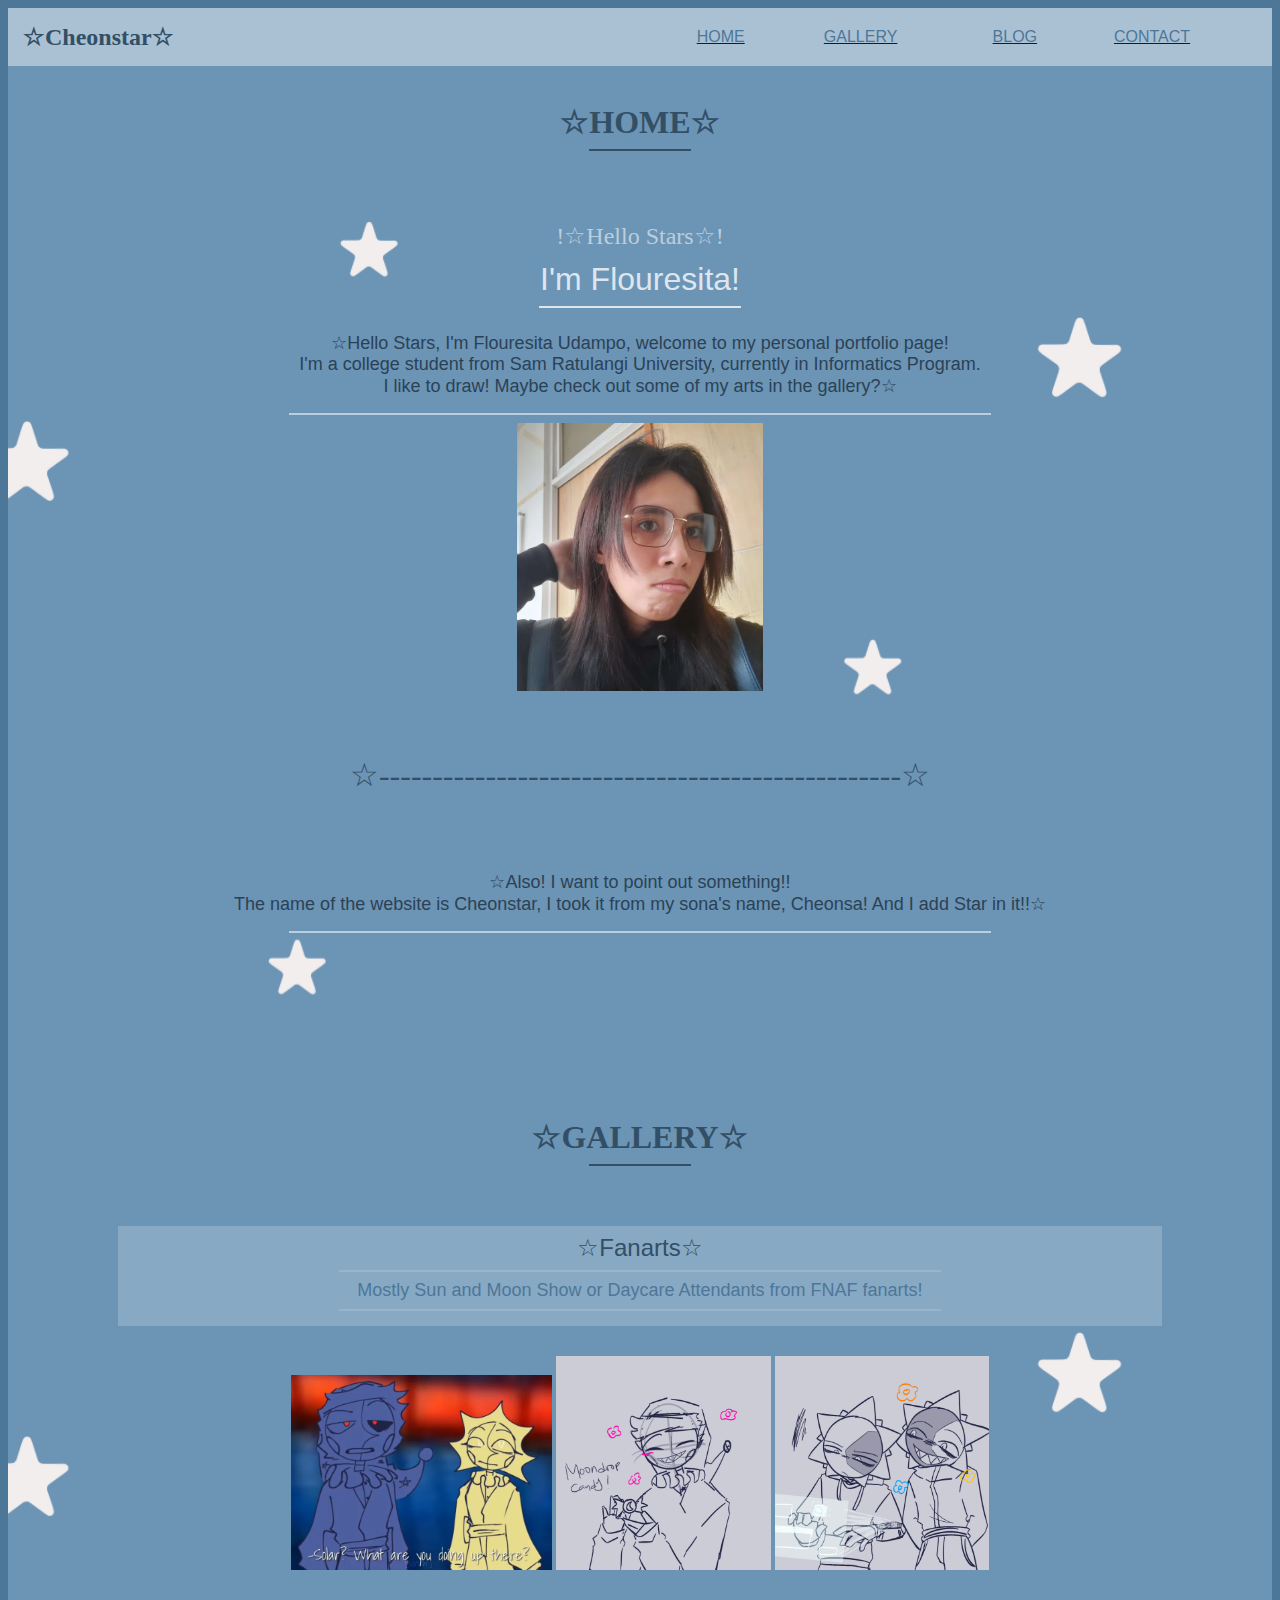
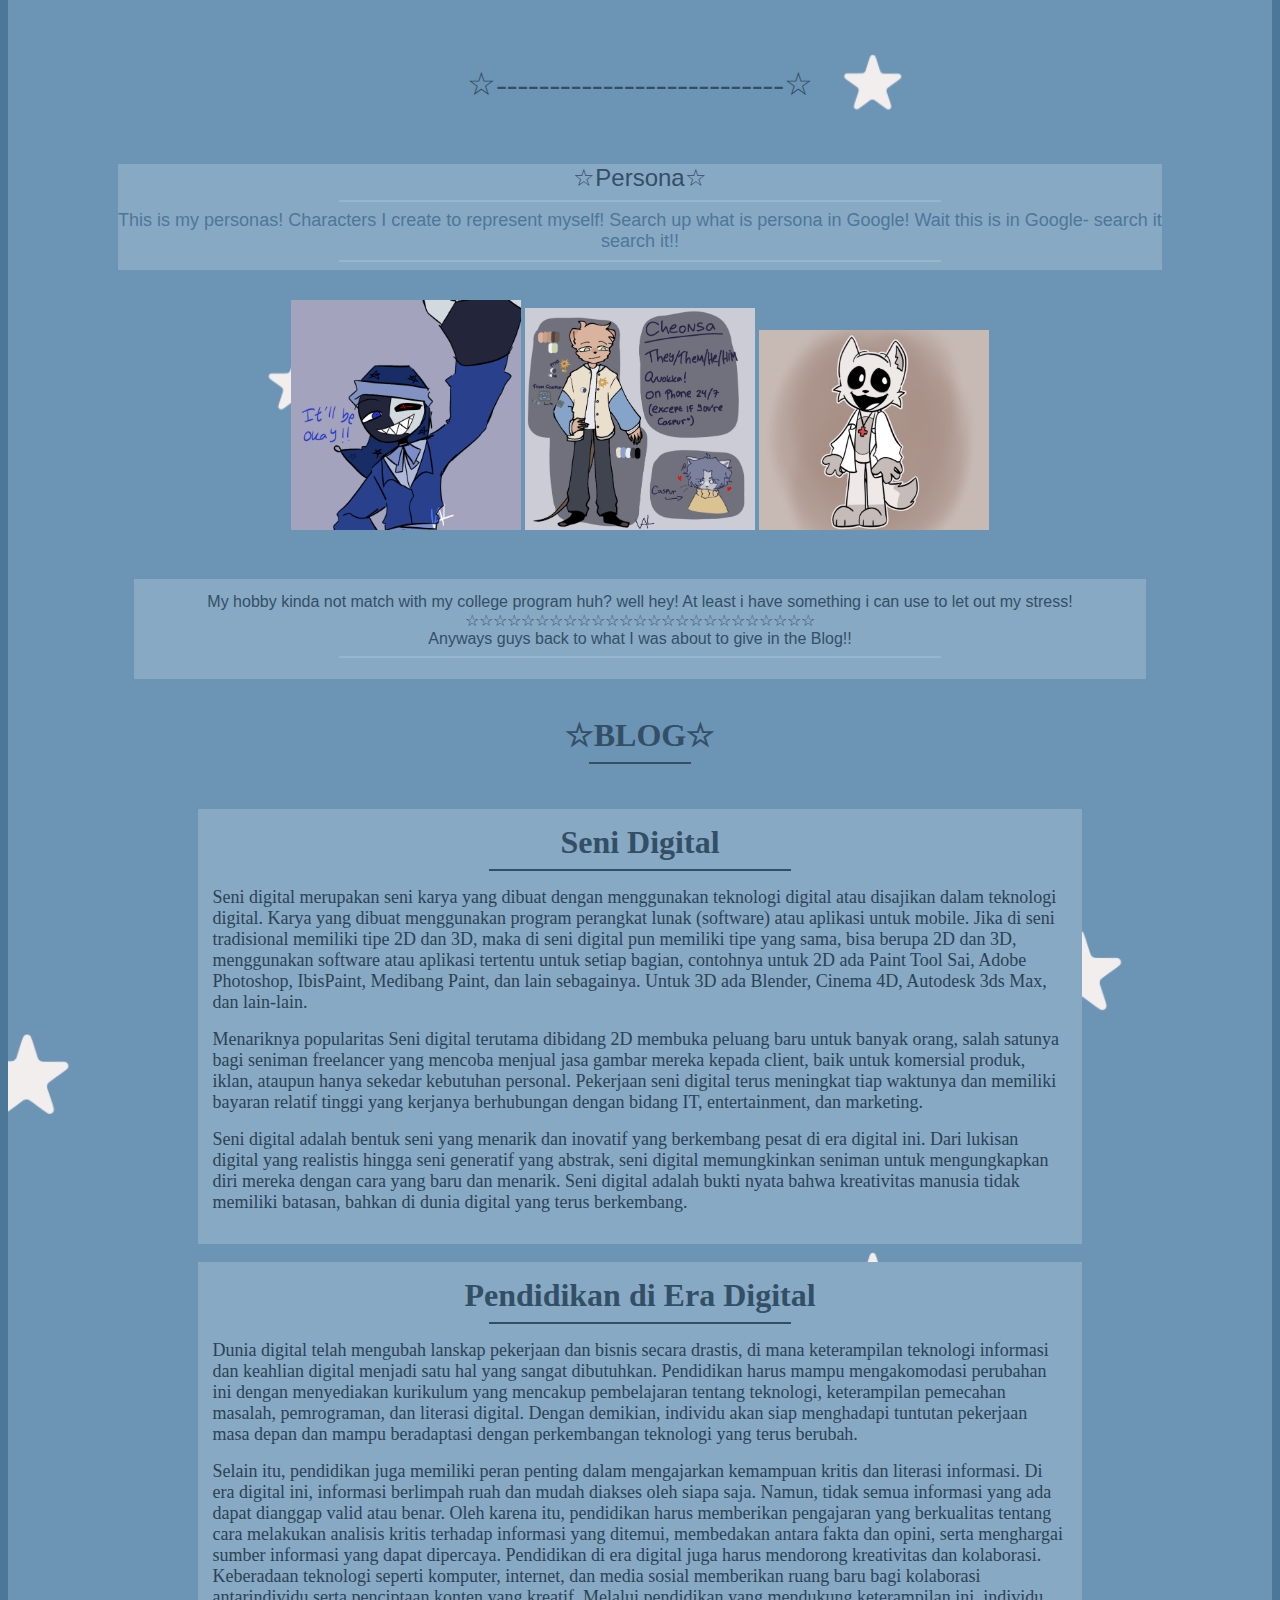
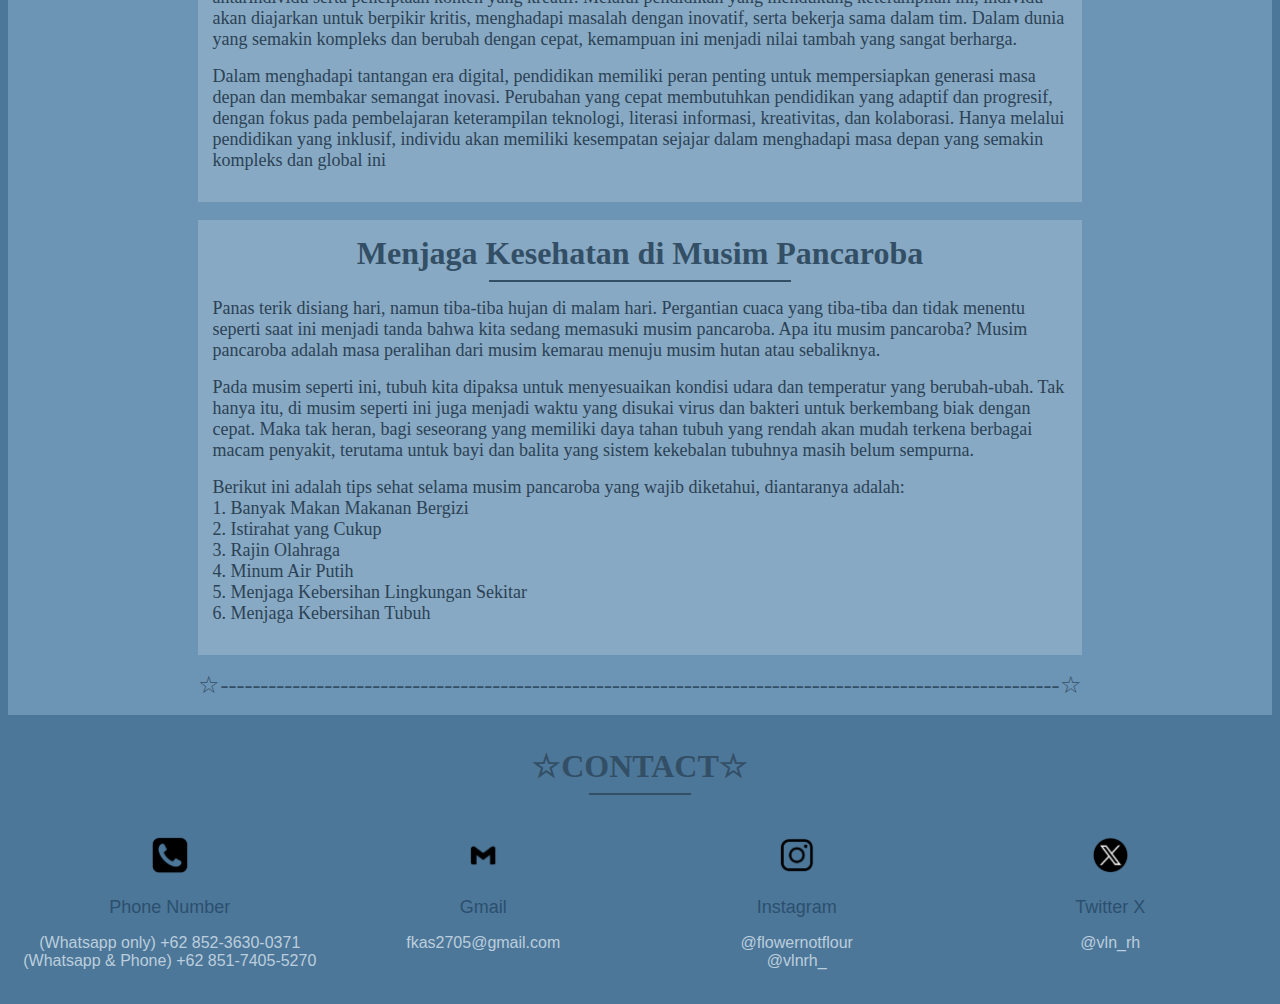
==== Web/index.html @ 67fff333 "Web" ====
<!DOCTYPE html>
<html>
<head>
    <title>Cheonstar☆!</title>
    <link rel="icon" href="Untitled285_20240324120510.png">
</head>
<body>
    <body bgcolor="#4d7799">
        
<!--Start Header-->     
<table border="0" width="100%" cellpadding="0" cellspacing="0" bgcolor="#aac1d4">
    <tr>
        <td>
            <table border="0" width="100%" cellpadding="15" cellspacing="0" align="center">
                <tr>
                    <td>
                        <font face="verdana" color="#334f66" size="5">
                            <strong>☆Cheonstar☆</strong>
                        </font>
                    </td>
                    <td width="30%">&nbsp;&nbsp;&nbsp;</td>
                    <td><a href="#home">
                        <font face="arial" color="#4d7799" size="3">
                            HOME
                        </font></a>
                    </td>
                    <td><a href="#gallery">
                        <font face="arial" color="#4d7799" size="3">
                            GALLERY
                        </font></a>
                    </td>
                    <td><a href="#blog">
                        <font face="arial" color="#4d7799" size="3">
                            BLOG
                        </font></a>
                    </td>
                    <td><a href="#contact">
                        <font face="arial" color="#4d7799" size="3">
                            CONTACT
                        </font></a>
                    </td>
                </tr>
            </table>
        </td>
    </tr>
</table>
<!--End Header-->

<!--Start Home-->
<table border="0" id="home" width="100%" cellpadding="0" cellspacing="0" background="Staaarss.png">
    <tr>
        <td>
            <table border="0" width="100%" cellpadding="15" cellspacing="0" align="center">
                 <!--Heading Start-->
                <tr>
                    <td height="100" align="center" valign="middle" colspan="2">
                        <font face="verdana" size="6" color="#334f66">
                            <strong>☆HOME☆</strong>
                           </font>
                           <hr width="100" color="#334f66">
                    </td>
                </tr>
                 <!--Heading End-->
                <tr>
                    <td width="70%" valign="top">
                        <table border="0" width="100%" cellpadding="0" cellspacing="0" align="center">
                            <tr>
                                <td align="center" height="50">
                                <font face="verdana" size="5" color="#bbcedd">
                                    !☆Hello Stars☆!
                                </font>
                                </td>
                            </tr>
                            <tr>
                                <td align="center">
                                <font face="arial" size="6" color="#dde6ee">
                                    I'm Flouresita!
                                </font>
                                <hr width="200" color="#dde6ee">
                                </td>
                            </tr>
                            <tr>
                                <td align="center">
                                    <p>
                                        <font face="arial" size="4" color="#2b4255">
                                        ☆Hello Stars, I'm Flouresita Udampo, welcome to my personal portfolio page!<br/>
                                        I'm a college student from Sam Ratulangi University, currently in Informatics Program.<br/>
                                        I like to draw! Maybe check out some of my arts in the gallery?☆
                                        </font>
                                    </p>
                                    <hr width="700" color="#bbcedd">
                                </td>
                            </tr>
                            <tr>
                                <td width="20%" align="center">
                                    <img src="meomg.png" width="20%" alt="Me!!!!" />
                                </td>
                            </tr>
                        </table>
                    </td>
                </tr>
                <tr>
                    <td height="100" align="center" valign="middle" colspan="2">
                     <font face="verdana" size="6" color="#334f66">
                        ☆-------------------------------------------------☆
                     </font>
                    </td>
                </tr>
                <tr>
                    <td align="center">
                        <p>
                            <font face="arial" size="4" color="#2b4255">
                            ☆Also! I want to point out something!!<br/>
                            The name of the website is Cheonstar, I took it from my sona's name, Cheonsa! And I add Star in it!!☆
                            </font>
                        </p>
                        <hr width="700" color="#bbcedd">
                    </td>
                </tr>
                <!--Section Padding Bottom-->
                <tr>
                    <td height="95" colspan="2">
                    </td>
                </tr>
                <!--Section Padding Bottom End-->
            </table>
        </td>
    </tr>
</table>
<!--End Home-->

<!--Start Gallery-->
<table border="0" id="gallery" width="100%" cellpadding="0" cellspacing="0" background="Staaarss.png">
    <tr>
        <td>
            <table border="0" width="85%" cellpadding="15" cellspacing="0" align="center">
             <!--Heading Start-->
                 <tr>
                    <td height="100" align="center" valign="middle" colspan="2">
                       <font face="verdana" size="6" color="#334f66">
                        <strong>☆GALLERY☆</strong>
                       </font>
                       <hr width="100" color="#334f66">
                    </td>
                </tr>
             <!--Heading End-->
                <tr>
                    <td width="60%" valign="top">
                        <table border="0" align="center" width="100%" cellpadding="0" cellspacing="0" bgcolor="#88a9c3">
                            <tr>
                                <td height="100" width="20" align="center" valign="middle">
                                    <font face="arial" size="5" color="#334f66">
                                        ☆Fanarts☆
                                    </font>
                                    <hr width="600" color="#99b5cc">
                                    <font face="arial" size="4" color="#4d7799">
                                        Mostly Sun and Moon Show or Daycare Attendants from FNAF fanarts!
                                    </font>
                                    <hr width="600" color="#99b5cc">
                                </td>
                            </tr>
                        </table>
                        <tr>
                            <td width="20%" align="center">
                                <img src="sunandmoon.png" width="25%"/>
                                <img src="moondrop.png" width="20.5%"/>
                                <img src="solarandeclipse.png" width="20.5%"/>
                            </td>
                        </tr>
                    </td>
                    <td width="100%" valign="top">
                </tr>
             <!--Heading Start-->
                <tr>
                    <td height="100" align="center" valign="middle" colspan="2">
                     <font face="verdana" size="6" color="#334f66">
                        ☆---------------------------☆
                     </font>
                    </td>
                </tr>
             <!--Heading End-->
                <tr>
                    <td width="100%" valign="top">
                        <table border="0" align="center" width="100%" cellpadding="0" cellspacing="0" bgcolor="#88a9c3">
                            <tr>
                                <td height="100" align="center" valign="middle" colspan="2">
                                    <font face="arial" size="5" color="#334f66">
                                        ☆Persona☆
                                    </font>
                                        <hr width="600" color="#99b5cc">
                                    <font face="arial" size="4" color="#4d7799">
                                        This is my personas! Characters I create to represent myself! Search up what is persona in Google! Wait this is in Google- search it search it!!
                                    </font>
                                    <hr width="600" color="#99b5cc">
                                </td>
                            </tr>
                        </table>
                        <tr>
                            <td width="20%" align="center">
                                <img src="berry.png" width="22%"/>
                                <img src="cheonsa.png" width="22%"/>
                                <img src="wolfdoc.png" width="22%"/>
                            </td>
                        </tr>
                    </td>
                    <td width="100%" valign="top">
                </tr>
                <table border="0" align="center" width="80%" cellpadding="0" cellspacing="0" bgcolor="#88a9c3">
                    <tr>
                        <td height="100" align="center" valign="middle" colspan="2">
                            <font face="arial" size="3" color="#334f66">
                                My hobby kinda not match with my college program huh? well hey! At least i have something i can use to let out my stress!<br/>☆☆☆☆☆☆☆☆☆☆☆☆☆☆☆☆☆☆☆☆☆☆☆☆☆<br/>Anyways guys back to what I was about to give in the Blog!!
                            </font>
                            <hr width="600" color="#99b5cc">
                        </td>
                    </tr>
                </table>
            </table>
        </td>
    </tr>
</table>
<!--End Gallery-->

<!--Start Blog-->
<table border="0" id="blog" width="100%" cellpadding="0" cellspacing="0" background="Staaarss.png">
    <tr>
        <td>
            <table border="0" width="85%" cellpadding="15" cellspacing="0" align="center">
            <!--Heading Start-->
                 <tr>
                    <td height="100" align="center" valign="middle" colspan="2">
                       <font face="verdana" size="6" color="#334f66">
                        <strong>☆BLOG☆</strong>
                       </font>
                       <hr width="100" color="#334f66">
                    </td>
                </tr>
            <!--Heading End-->
        <tr>
            <table border="0" align="center" width="70%" cellpadding="15" cellspacing="0" bgcolor="#88a9c3">
                <tr>
                    <td height="100" align="center" valign="middle" colspan="2">
                        <font face="times" size="6" color="#334f66">
                            <strong>Seni Digital</strong>
                        </font>
                        <hr width="300" color="#334f66">
                        <p align="left">
                            <font face="times" size="4" color="#2b4255">
                                Seni digital merupakan seni karya yang dibuat dengan menggunakan teknologi digital atau disajikan dalam teknologi digital. Karya yang dibuat menggunakan program perangkat lunak (software) atau aplikasi untuk mobile. Jika di seni tradisional memiliki tipe 2D dan 3D, maka di seni digital pun memiliki tipe yang sama, bisa berupa 2D dan 3D, menggunakan software atau aplikasi tertentu untuk setiap bagian, contohnya untuk 2D ada Paint Tool Sai, Adobe Photoshop, IbisPaint, Medibang Paint, dan lain sebagainya. Untuk 3D ada Blender, Cinema 4D, Autodesk 3ds Max, dan lain-lain.
                            </font>
                        </p>
                        <p align="left">
                            <font face="times" size="4" color="#2b4255">
                            Menariknya popularitas Seni digital terutama dibidang 2D membuka peluang baru untuk banyak orang, salah satunya bagi seniman freelancer yang mencoba menjual jasa gambar mereka kepada client, baik untuk komersial produk, iklan, ataupun hanya sekedar kebutuhan personal. Pekerjaan seni digital terus meningkat tiap waktunya dan memiliki bayaran relatif tinggi yang kerjanya berhubungan dengan bidang IT, entertainment, dan marketing.
                            </font>
                        </p>
                        <p align="left">
                            <font face="times" size="4" color="#2b4255">
                            Seni digital adalah bentuk seni yang menarik dan inovatif yang berkembang pesat di era digital ini. Dari lukisan digital yang realistis hingga seni generatif yang abstrak, seni digital memungkinkan seniman untuk mengungkapkan diri mereka dengan cara yang baru dan menarik. Seni digital adalah bukti nyata bahwa kreativitas manusia tidak memiliki batasan, bahkan di dunia digital yang terus berkembang.
                            </font>
                        </p>
                    </td>
                </tr>
            </table>
            <br/>
            <table border="0" align="center" width="70%" cellpadding="15" cellspacing="0" bgcolor="#88a9c3">
                <tr>
                    <td height="100" align="center" valign="middle" colspan="2">
                        <font face="times" size="6" color="#334f66">
                            <strong>Pendidikan di Era Digital</strong>
                        </font>
                        <hr width="300" color="#334f66">
                        <p align="left">
                            <font face="times" size="4" color="#2b4255">
                                Dunia digital telah mengubah lanskap pekerjaan dan bisnis secara drastis, di mana keterampilan teknologi informasi dan keahlian digital menjadi satu hal yang sangat dibutuhkan. Pendidikan harus mampu mengakomodasi perubahan ini dengan menyediakan kurikulum yang mencakup pembelajaran tentang teknologi, keterampilan pemecahan masalah, pemrograman, dan literasi digital. Dengan demikian, individu akan siap menghadapi tuntutan pekerjaan masa depan dan mampu beradaptasi dengan perkembangan teknologi yang terus berubah.
                            </font>
                        </p>
                        <p align="left">
                            <font face="times" size="4" color="#2b4255">
                                Selain itu, pendidikan juga memiliki peran penting dalam mengajarkan kemampuan kritis dan literasi informasi. Di era digital ini, informasi berlimpah ruah dan mudah diakses oleh siapa saja. Namun, tidak semua informasi yang ada dapat dianggap valid atau benar. Oleh karena itu, pendidikan harus memberikan pengajaran yang berkualitas tentang cara melakukan analisis kritis terhadap informasi yang ditemui, membedakan antara fakta dan opini, serta menghargai sumber informasi yang dapat dipercaya. Pendidikan di era digital juga harus mendorong kreativitas dan kolaborasi. Keberadaan teknologi seperti komputer, internet, dan media sosial memberikan ruang baru bagi kolaborasi antarindividu serta penciptaan konten yang kreatif. Melalui pendidikan yang mendukung keterampilan ini, individu akan diajarkan untuk berpikir kritis, menghadapi masalah dengan inovatif, serta bekerja sama dalam tim. Dalam dunia yang semakin kompleks dan berubah dengan cepat, kemampuan ini menjadi nilai tambah yang sangat berharga.
                            </font>
                        </p>
                        <p align="left">
                            <font face="times" size="4" color="#2b4255">
                                Dalam menghadapi tantangan era digital, pendidikan memiliki peran penting untuk mempersiapkan generasi masa depan dan membakar semangat inovasi. Perubahan yang cepat membutuhkan pendidikan yang adaptif dan progresif, dengan fokus pada pembelajaran keterampilan teknologi, literasi informasi, kreativitas, dan kolaborasi. Hanya melalui pendidikan yang inklusif, individu akan memiliki kesempatan sejajar dalam menghadapi masa depan yang semakin kompleks dan global ini
                            </font>
                        </p>
                    </td>
                </tr>
            </table>
            <br/>
            <table border="0" align="center" width="70%" cellpadding="15" cellspacing="0" bgcolor="#88a9c3">
                <tr>
                    <td height="100" align="center" valign="middle" colspan="2">
                        <font face="times" size="6" color="#334f66">
                            <strong>Menjaga Kesehatan di Musim Pancaroba</strong>
                        </font>
                        <hr width="300" color="#334f66">
                        <p align="left">
                            <font face="times" size="4" color="#2b4255">
                                Panas terik disiang hari, namun tiba-tiba hujan di malam hari. Pergantian cuaca yang tiba-tiba dan tidak menentu seperti saat ini menjadi tanda bahwa kita sedang memasuki musim pancaroba. Apa itu musim pancaroba? Musim pancaroba adalah masa peralihan dari musim kemarau menuju musim hutan atau sebaliknya.
                            </font>
                        </p>
                        <p align="left">
                            <font face="times" size="4" color="#2b4255">
                                Pada musim seperti ini, tubuh kita dipaksa untuk menyesuaikan kondisi udara dan temperatur yang berubah-ubah. Tak hanya itu, di musim seperti ini juga menjadi waktu yang disukai virus dan bakteri untuk berkembang biak dengan cepat. Maka tak heran, bagi seseorang yang memiliki daya tahan tubuh yang rendah akan mudah terkena berbagai macam penyakit, terutama untuk bayi dan balita yang sistem kekebalan tubuhnya masih belum sempurna.
                            </font>
                        </p>
                        <p align="left">
                            <font face="times" size="4" color="#2b4255">
                                Berikut ini adalah tips sehat selama musim pancaroba yang wajib diketahui, diantaranya adalah:<br/>
                                1. Banyak Makan Makanan Bergizi<br/>
                                2. Istirahat yang Cukup<br/>
                                3. Rajin Olahraga<br/>
                                4. Minum Air Putih<br/>
                                5. Menjaga Kebersihan Lingkungan Sekitar<br/>
                                6. Menjaga Kebersihan Tubuh<br/>
                            </font>
                        </p>
                    </td>
                </tr>
            </table>
            <tr>
                <td>
                    <p align="center">
                        <font size="5" color="#334f66">
                            ☆---------------------------------------------------------------------------------------------------------☆
                        </font>
                    </p>
                </td>
            </tr>
        </tr>
    </tr>
</table>
<!--End Blog-->

<!--Start Contact-->
<table border="0" id="contact" width="100%" cellpadding="5" cellspacing="0" color="#4d7799">
    <tr>
        <td>
            <table border="0" width="50%" cellpadding="5" cellspacing="0" align="center">
            <!--Heading Start-->
                 <tr>
                    <td height="100" align="center" valign="middle" colspan="2">
                       <font face="verdana" size="6" color="#334f66">
                        <strong>☆CONTACT☆</strong>
                       </font>
                       <hr width="100" color="#334f66">
                    </td>
                </tr>
            <!--Heading End-->
                <table border="0" width="100%" cellpadding="0" cellspacing="0" color="#2b506e">
                    <tr>
                        <td>
                            <table border="0" width="100%" cellpadding="15" cellspacing="0" align="center">
                            </table>
                            <tr>
                                <td width="20%" valign="top">
                                    <table border="0" width="100%" cellpadding="5" cellspacing="0" align="center">
                                        <tr>
                                            <td align="center" valign="top">
                                                <image src="phone.png" width="40">
                                                <br/><br/>
                                                <font color="#2b506e" size="4" face="arial">
                                                    Phone Number
                                                </font>
                                                <p>
                                                    <font color="#bbcedd" size="3" face="arial">
                                                        (Whatsapp only) +62 852-3630-0371<br/>
                                                        (Whatsapp & Phone) +62 851-7405-5270
                                                    </font>
                                                </p>
                                            </td>
                                        </tr>
                                    </table>
                                </td>
                                <td width="20%" valign="top">
                                    <table border="0" width="100%" cellpadding="5" cellspacing="0" align="center">
                                        <tr>
                                            <td align="center" valign="top">
                                                <image src="gmail.png" width="40">
                                                <br/><br/>
                                                <font color="#2b506e" size="4" face="arial">
                                                    Gmail
                                                </font>
                                                <p>
                                                    <font color="#bbcedd" size="3" face="arial">
                                                        fkas2705@gmail.com
                                                    </font>
                                                </p>
                                            </td>
                                        </tr>
                                    </table>
                                </td>
                                <td width="20%" valign="top">
                                    <table border="0" width="100%" cellpadding="5" cellspacing="0" align="center">
                                        <tr>
                                            <td align="center" valign="top">
                                                <image src="instagram.png" width="40">
                                                <br/><br/>
                                                <font color="#2b506e" size="4" face="arial">
                                                    Instagram
                                                </font>
                                                <p>
                                                    <font color="#bbcedd" size="3" face="arial">
                                                        @flowernotflour<br/>
                                                        @vlnrh_
                                                    </font>
                                                </p>
                                            </td>
                                        </tr>
                                    </table>
                                </td>
                                <td width="20%" valign="top">
                                    <table border="0" width="100%" cellpadding="5" cellspacing="0" align="center">
                                        <tr>
                                            <td align="center" valign="top">
                                                <image src="twitter x.png" width="40">
                                                <br/><br/>
                                                <font color="#2b506e" size="4" face="arial">
                                                    Twitter X
                                                </font>
                                                <p>
                                                    <font color="#bbcedd" size="3" face="arial">
                                                        @vln_rh
                                                    </font>
                                                </p>
                                            </td>
                                        </tr>
                                    </table>
                                </td>
                            </tr>
                        </td>
                    </tr>
                </table>
            </table>
        </td>
    </tr>
</table>            
<!--End Contact-->
</body>
</html>
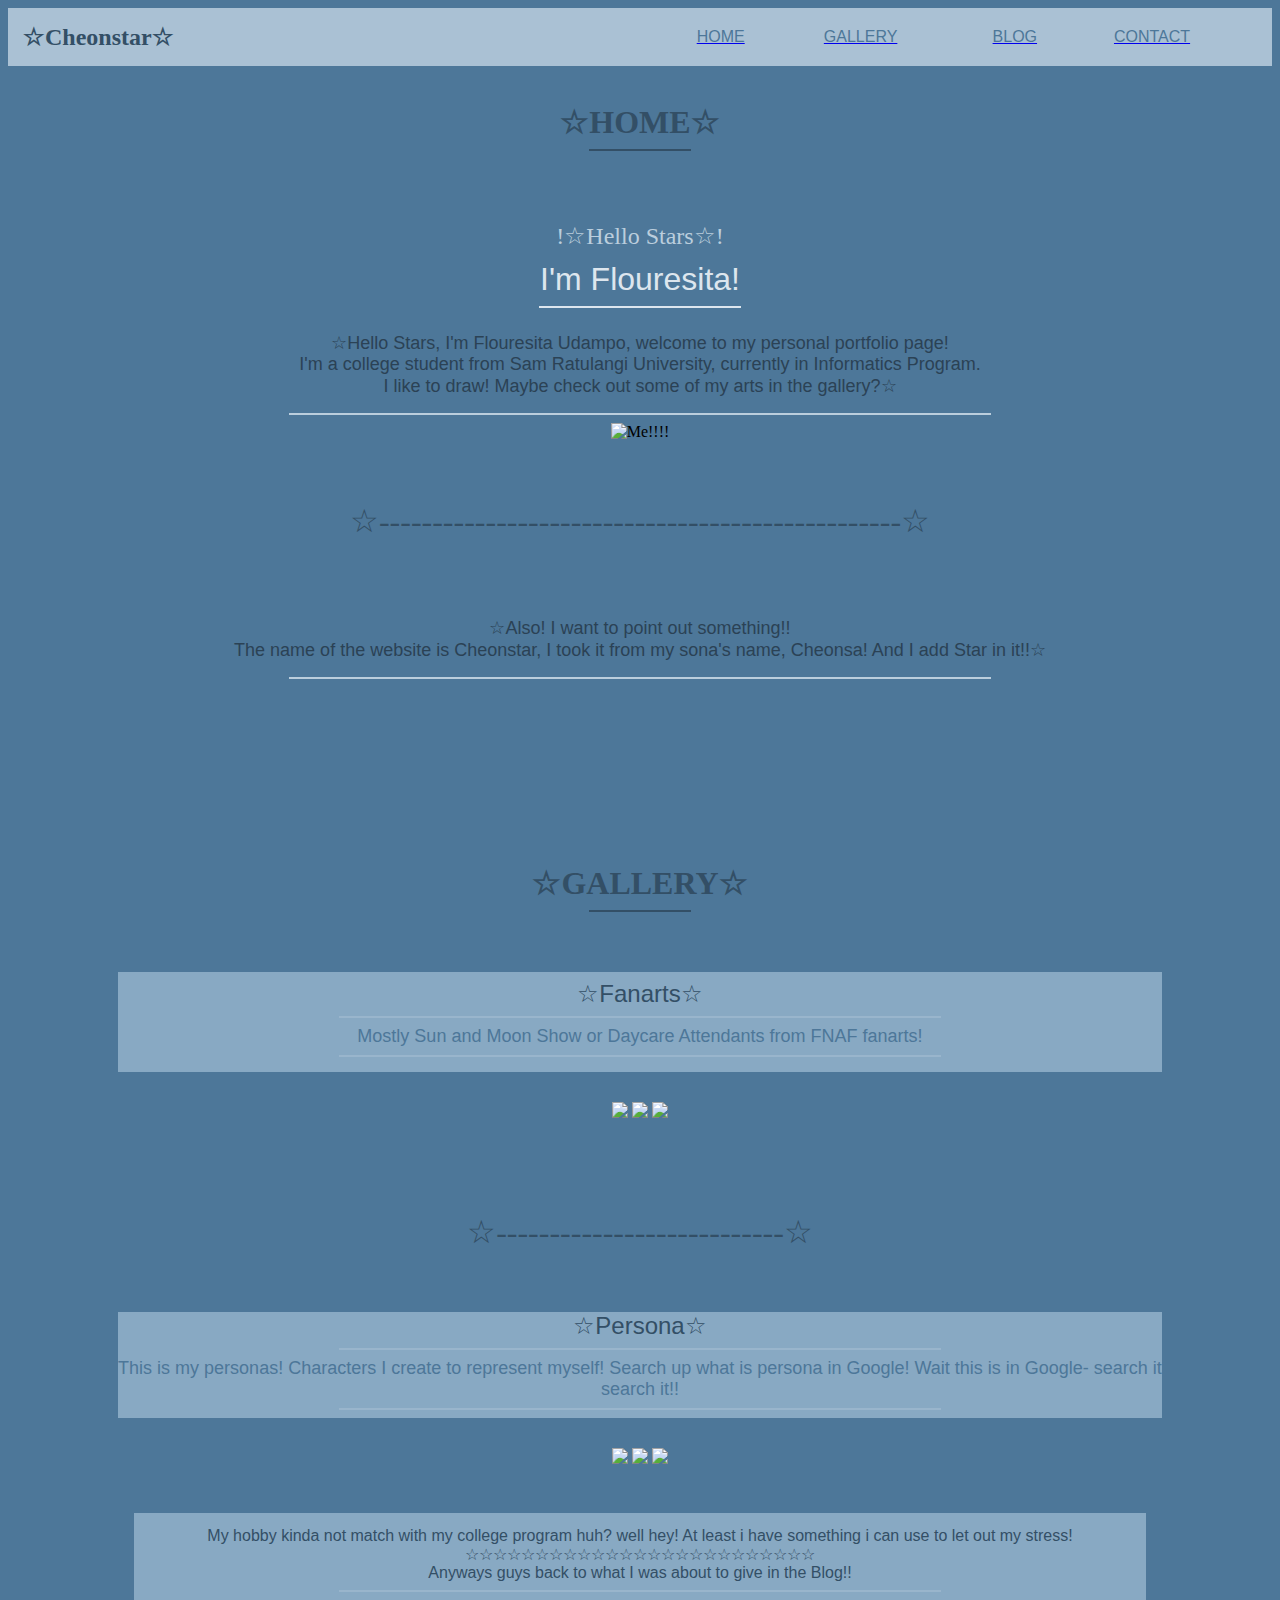
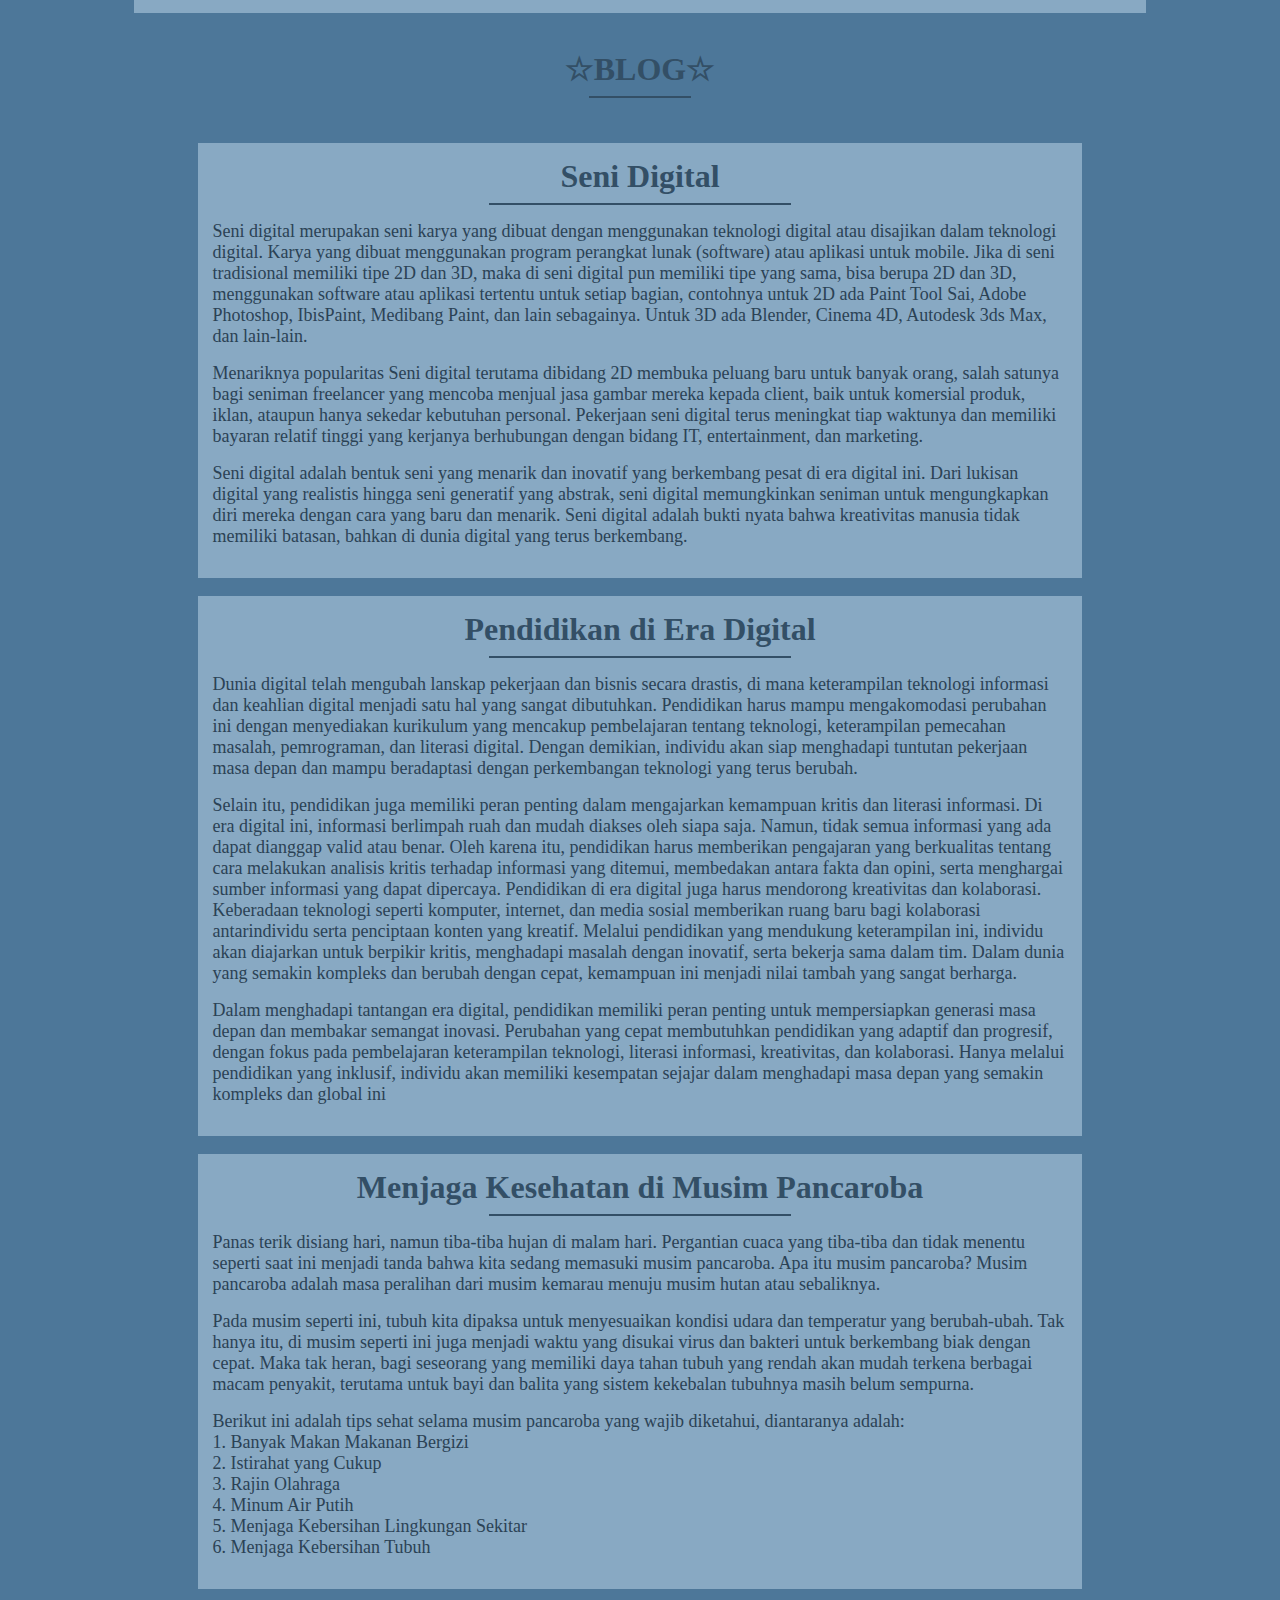
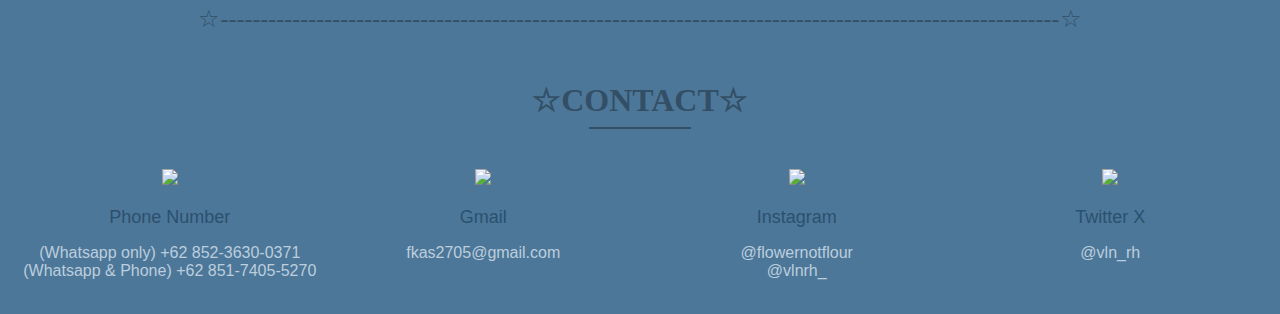
==== commit eb6a94f9: "Web" ====
--- a/Web/index.html
+++ b/Web/index.html
@@ -415,7 +415,7 @@
                                     <table border="0" width="100%" cellpadding="5" cellspacing="0" align="center">
                                         <tr>
                                             <td align="center" valign="top">
-                                                <image src="twitter x.png" width="40">
+                                                <image src="twitterx.png" width="40">
                                                 <br/><br/>
                                                 <font color="#2b506e" size="4" face="arial">
                                                     Twitter X
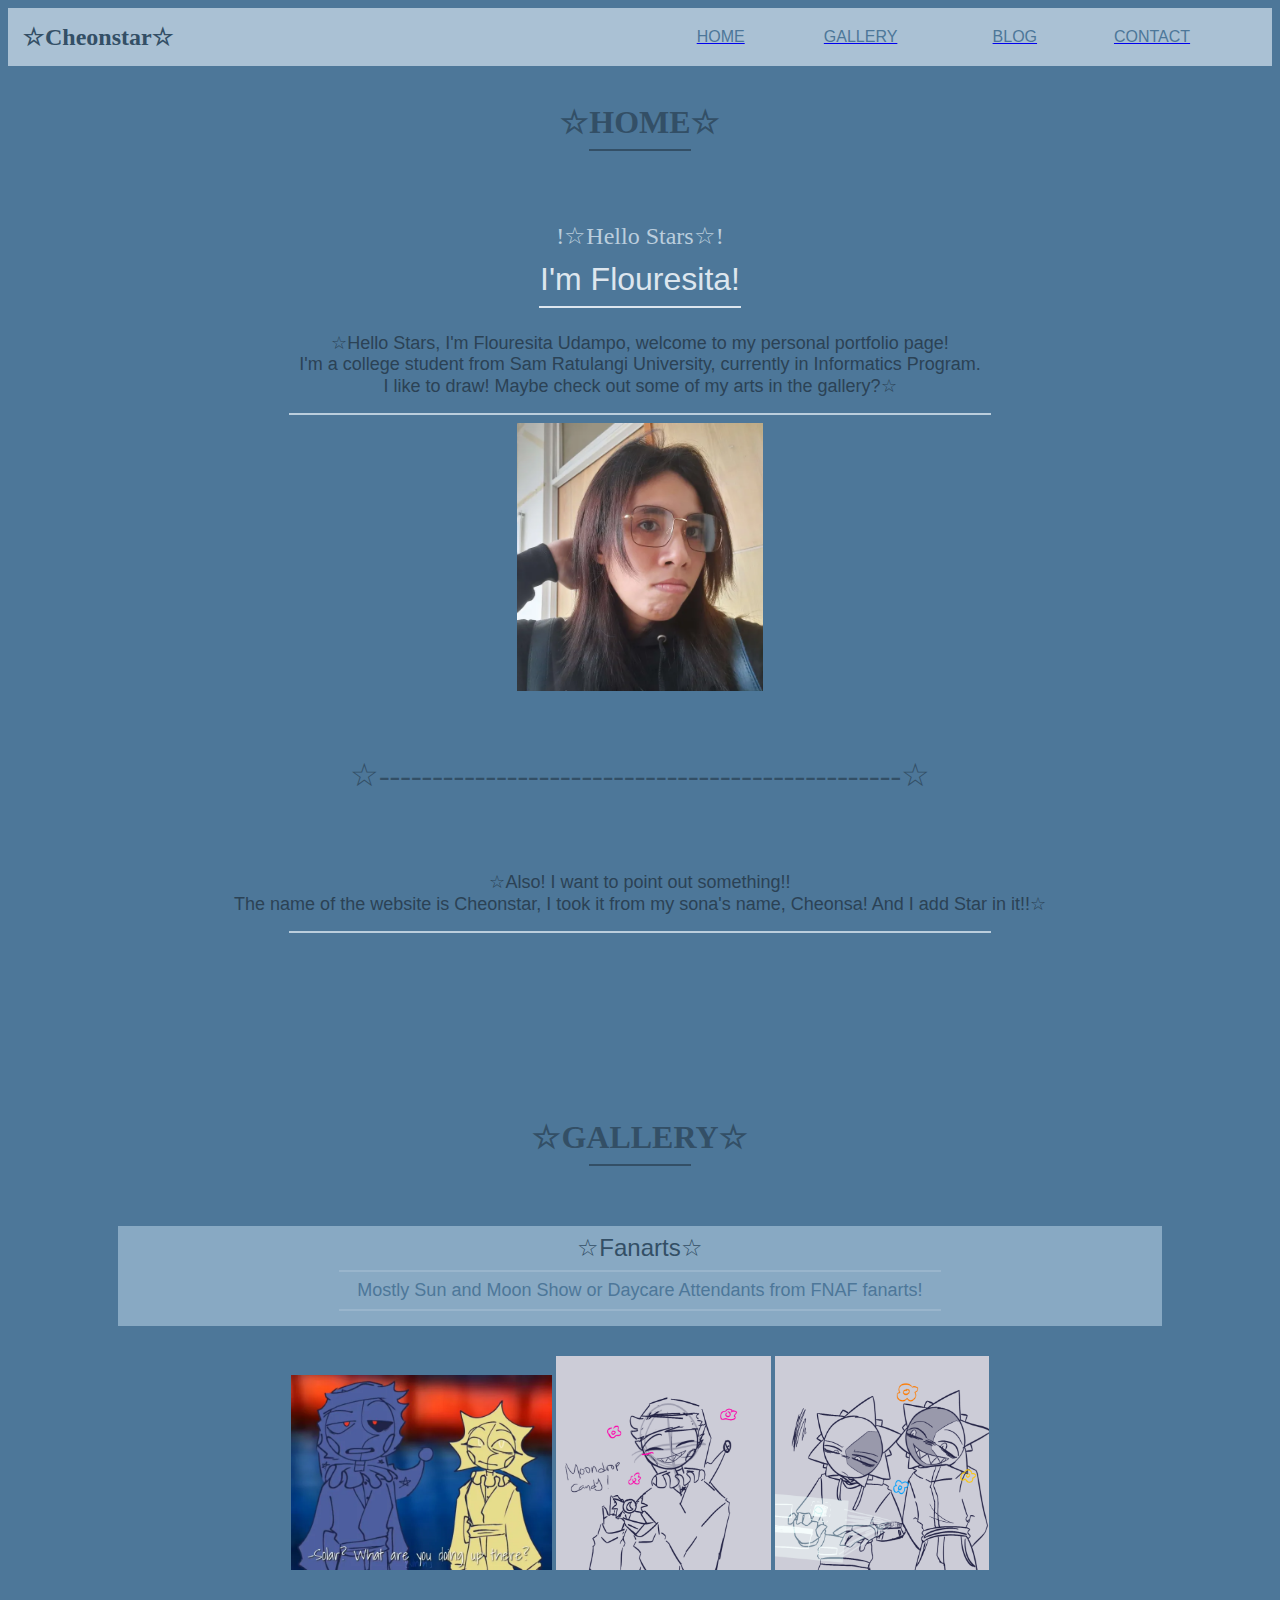
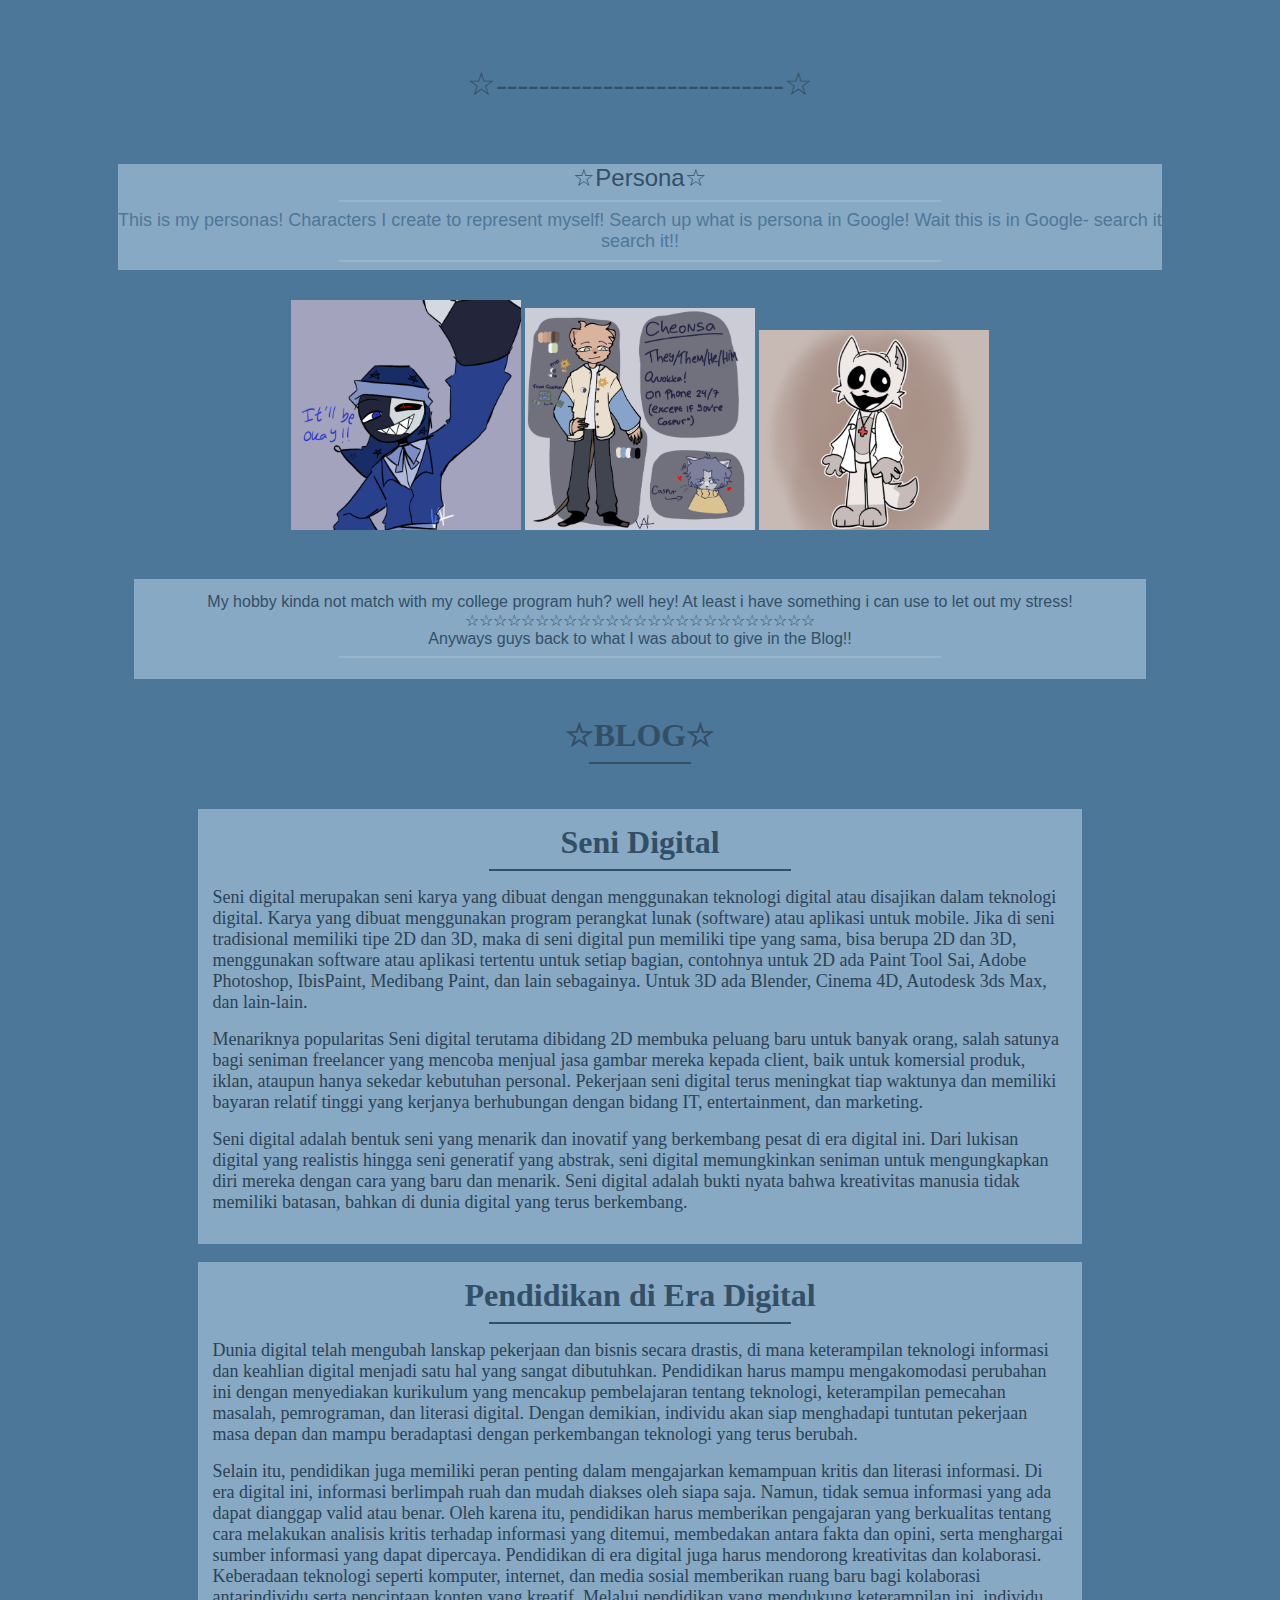
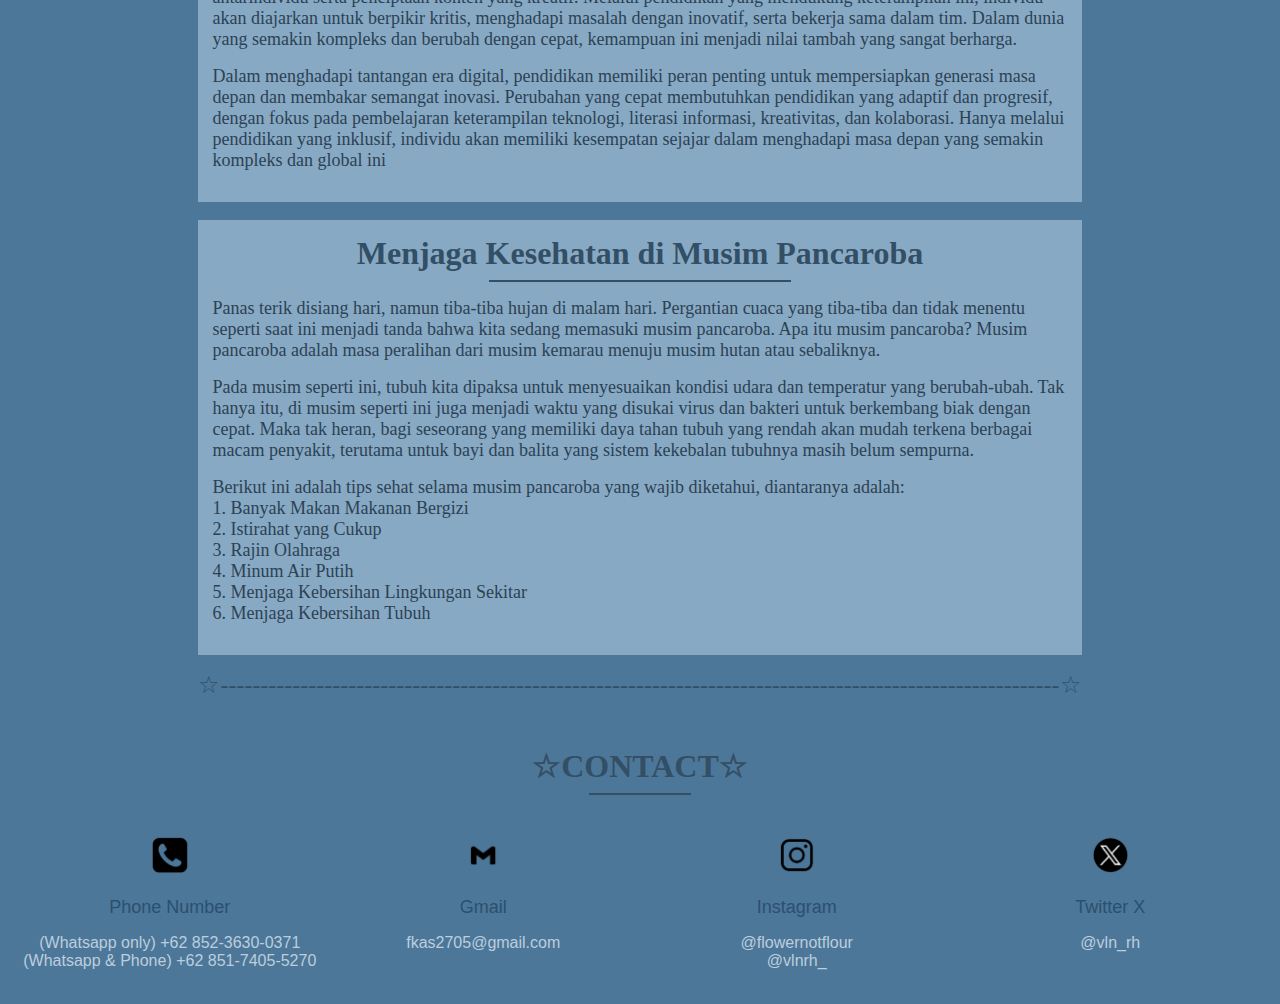
==== commit fc82dbb7: "Web" ====
--- a/Web/index.html
+++ b/Web/index.html
@@ -93,7 +93,7 @@
                             </tr>
                             <tr>
                                 <td width="20%" align="center">
-                                    <img src="meomg.png" width="20%" alt="Me!!!!" />
+                                    <img src="picts/meomg.png" width="20%" alt="Me!!!!" />
                                 </td>
                             </tr>
                         </table>
@@ -162,9 +162,9 @@
                         </table>
                         <tr>
                             <td width="20%" align="center">
-                                <img src="sunandmoon.png" width="25%"/>
-                                <img src="moondrop.png" width="20.5%"/>
-                                <img src="solarandeclipse.png" width="20.5%"/>
+                                <img src="picts/sunandmoon.png" width="25%"/>
+                                <img src="picts/moondrop.png" width="20.5%"/>
+                                <img src="picts/solarandeclipse.png" width="20.5%"/>
                             </td>
                         </tr>
                     </td>
@@ -197,9 +197,9 @@
                         </table>
                         <tr>
                             <td width="20%" align="center">
-                                <img src="berry.png" width="22%"/>
-                                <img src="cheonsa.png" width="22%"/>
-                                <img src="wolfdoc.png" width="22%"/>
+                                <img src="picts/berry.png" width="22%"/>
+                                <img src="picts/cheonsa.png" width="22%"/>
+                                <img src="picts/wolfdoc.png" width="22%"/>
                             </td>
                         </tr>
                     </td>
@@ -359,7 +359,7 @@
                                     <table border="0" width="100%" cellpadding="5" cellspacing="0" align="center">
                                         <tr>
                                             <td align="center" valign="top">
-                                                <image src="phone.png" width="40">
+                                                <image src="picts/phone.png" width="40">
                                                 <br/><br/>
                                                 <font color="#2b506e" size="4" face="arial">
                                                     Phone Number
@@ -378,7 +378,7 @@
                                     <table border="0" width="100%" cellpadding="5" cellspacing="0" align="center">
                                         <tr>
                                             <td align="center" valign="top">
-                                                <image src="gmail.png" width="40">
+                                                <image src="picts/gmail.png" width="40">
                                                 <br/><br/>
                                                 <font color="#2b506e" size="4" face="arial">
                                                     Gmail
@@ -396,7 +396,7 @@
                                     <table border="0" width="100%" cellpadding="5" cellspacing="0" align="center">
                                         <tr>
                                             <td align="center" valign="top">
-                                                <image src="instagram.png" width="40">
+                                                <image src="picts/instagram.png" width="40">
                                                 <br/><br/>
                                                 <font color="#2b506e" size="4" face="arial">
                                                     Instagram
@@ -415,7 +415,7 @@
                                     <table border="0" width="100%" cellpadding="5" cellspacing="0" align="center">
                                         <tr>
                                             <td align="center" valign="top">
-                                                <image src="twitterx.png" width="40">
+                                                <image src="picts/twitterx.png" width="40">
                                                 <br/><br/>
                                                 <font color="#2b506e" size="4" face="arial">
                                                     Twitter X
